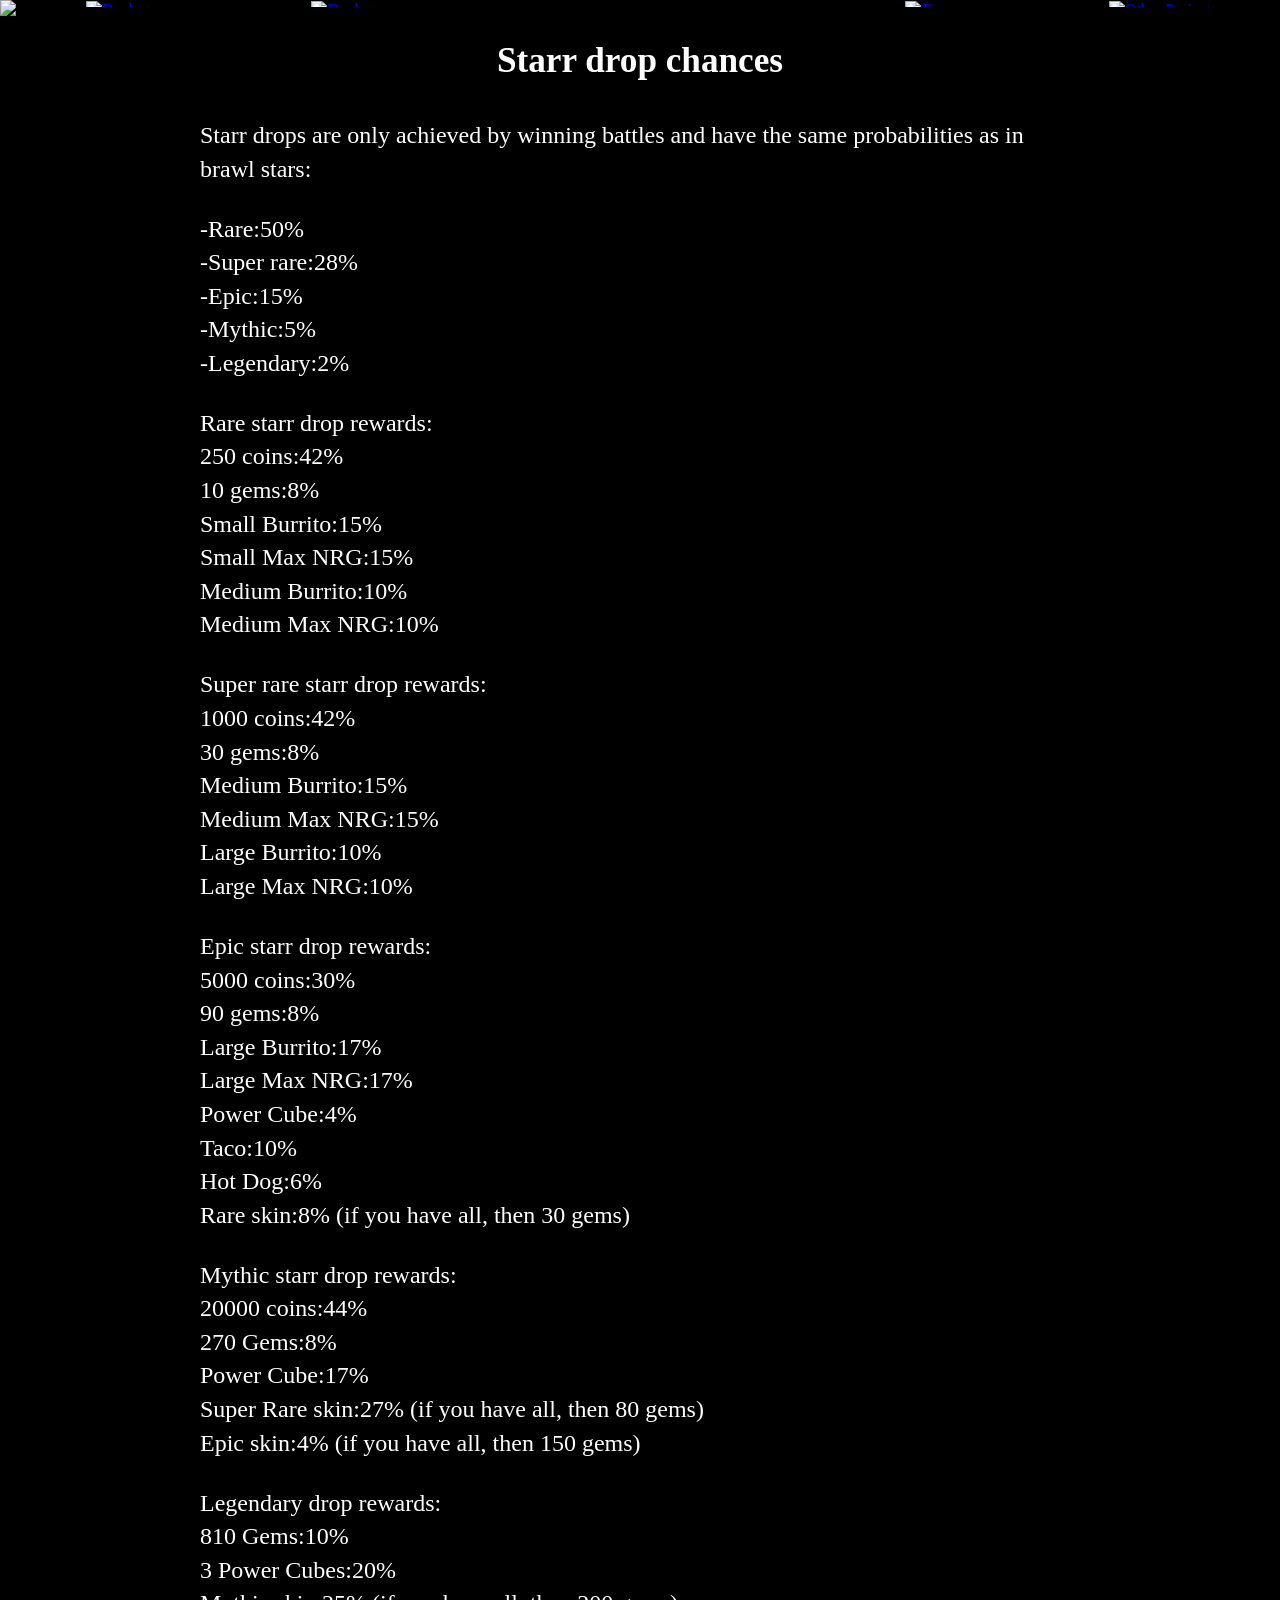
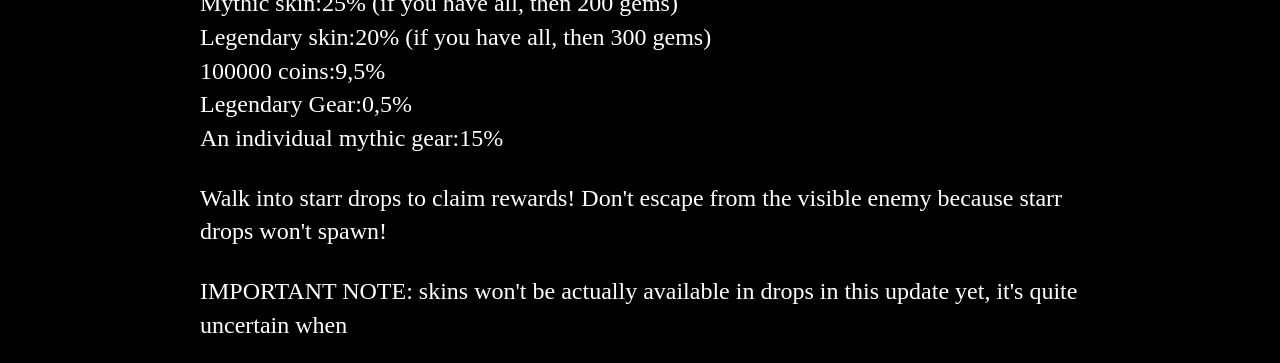
==== html/starrdrops.html @ cd02e2c9 "Add files via upload" ====
<!doctype html>
<html lang="en">
  <head>
    <meta charset="UTF-8" />
    <meta name="viewport" content="width=device-width, initial-scale=1.0" />
    <link rel="stylesheet" href="../css/style.css" />
    <link rel="icon" type="image/x-icon" href="../icon/icon.ico" />
    <title>Tank Counters Beat-up</title>
  </head>
  <body class="body">
    <nav>
      <div class="mycontainer">
        <a href="download.html">
          <div class="div">
            <img class="divimg" src="../images/nav/download.png" alt="Devlog" />
          </div>
        </a>
        <a href="devlog.html">
          <div class="div">
            <img class="divimg" src="../images/nav/devlog.png" alt="Devlog" />
          </div>
        </a>
        <a href="../index.html">
          <div class="div2"></div>
        </a>
        <a href="teasers.html">
          <div class="div3">
            <img class="divimg" src="../images/nav/teasers.png" alt="Teasers" />
          </div>
        </a>
        <a href="other.html">
          <div class="div3">
            <img
              class="divimg"
              src="../images/nav/other.png"
              alt="Other Projects"
            />
          </div>
        </a>
      </div>
      <div>
        <img src="../images/body/header.png" alt="nav" class="header" />
      </div>
    </nav>
    <div class="div4">
      <h1 class="text1" style="text-align: center">Starr drop chances</h1>
      <p class="text">
        Starr drops are only achieved by winning battles and have the same
        probabilities as in brawl stars:
      </p>
      <p class="text">
        -Rare:50%
        <br />
        -Super rare:28%
        <br />
        -Epic:15%
        <br />
        -Mythic:5%
        <br />
        -Legendary:2%
      </p>
      <p class="text">
        Rare starr drop rewards:
        <br />
        250 coins:42%
        <br />
        10 gems:8%
        <br />
        Small Burrito:15%
        <br />
        Small Max NRG:15%
        <br />
        Medium Burrito:10%
        <br />
        Medium Max NRG:10%
      </p>
      <p class="text">
        Super rare starr drop rewards:
        <br />
        1000 coins:42%
        <br />
        30 gems:8%
        <br />
        Medium Burrito:15%
        <br />
        Medium Max NRG:15%
        <br />
        Large Burrito:10%
        <br />
        Large Max NRG:10%
      </p>
      <p class="text">
        Epic starr drop rewards:
        <br />
        5000 coins:30%
        <br />
        90 gems:8%
        <br />
        Large Burrito:17%
        <br />
        Large Max NRG:17%
        <br />
        Power Cube:4%
        <br />
        Taco:10%
        <br />
        Hot Dog:6%
        <br />
        Rare skin:8% (if you have all, then 30 gems)
      </p>
      <p class="text">
        Mythic starr drop rewards:
        <br />
        20000 coins:44%
        <br />
        270 Gems:8%
        <br />
        Power Cube:17%
        <br />
        Super Rare skin:27% (if you have all, then 80 gems)
        <br />
        Epic skin:4% (if you have all, then 150 gems)
      </p>
      <p class="text">
        Legendary drop rewards:
        <br />
        810 Gems:10%
        <br />
        3 Power Cubes:20%
        <br />
        Mythic skin:25% (if you have all, then 200 gems)
        <br />
        Legendary skin:20% (if you have all, then 300 gems)
        <br />
        100000 coins:9,5%
        <br />
        Legendary Gear:0,5%
        <br />
        An individual mythic gear:15%
      </p>
      <p class="text">
        Walk into starr drops to claim rewards! Don't escape from the visible
        enemy because starr drops won't spawn!
      </p>
      <p class="text" style="margin-bottom: 0%">
        IMPORTANT NOTE: skins won't be actually available in drops in this
        update yet, it's quite uncertain when
      </p>
    </div>
    <footer></footer>
  </body>
</html>
---- css/style.css ----
/* RESET & GLOBAL BOX-SIZING */
*, *::before, *::after {
  margin: 0;
  padding: 0;
  box-sizing: border-box;
}

html, body {
  max-width: 100%;
  overflow-x: hidden;
  width: 100%;
}

/* FONTS */
@font-face {
  font-family: tcb;
  src: url(../fonts/tcb.ttf);
}

/* BODY */
.body {
  background-image: url("../images/body/background.png");
  background-size: 1600px auto;
  background-repeat: repeat-y;
  background-color: black;
  align-items: center;
  display: flex;
  flex-direction: column;
  background-position: top center;
  margin-bottom: 0;
  min-height: 100vh;
  width: 100%;
}

/* NAVIGATION & HEADER */
nav, header {
  position: relative;
  width: 100%;
  max-width: 1600px;
  margin: 0 auto;
}

.header {
  width: 100%;
  height: auto;
  display: block;
}

/* CONTAINER WITH ALL THE NAVIGATION BLOCKS */
.mycontainer {
  display: grid;
  grid-template-columns: 18.3% 17% 29.4% 17% 18.3%;
  width: 100%;
  height: 100%;
  position: absolute;
  top: 0;
  left: 0;
  background-image: none;
}

.mycontainer > a {
  display: flex;
  align-items: center;
  justify-content: center;
  text-decoration: none;
  height: 44%;
  width: 100%;
  transition: transform 0.15s ease, filter 0.15s ease;
}

.mycontainer > a:hover {
  transform: translateY(-2px);
  filter: brightness(1.2);
}

.mycontainer > a:active {
  transform: translateY(1px);
  filter: brightness(0.9);
}

/* 3rd item is the middle logo button linking to home */
.mycontainer > a:nth-child(3) {
  height: 96%;
}

.mycontainer > a:nth-child(3):hover {
  transform: translateY(-2px) scale(1.02);
  filter: drop-shadow(0 0 10px rgba(255, 215, 0, 0.7));
}

.div,
.div3 {
  border: none;
  width: 100%;
  height: 100%;
  position: static;
  display: flex;
  align-items: center;
  justify-content: center;
  margin: 0;
}

.div2 {
  border: none;
  width: 100%;
  height: 100%;
  position: static;
  margin: 0;
}

.divimg {
  max-width: 90%;
  max-height: 75%;
  width: auto;
  height: auto;
  display: block;
  object-fit: contain;
}

/* CONTENT CONTAINER */
.div4 {
  border: none;
  width: 100%;
  max-width: 920px;
  padding: 20px;
  margin: 0 auto;
  box-sizing: border-box;
}

/* TEXT */
.text {
  color: white;
  font-family: tcb;
  font-size: clamp(1.1rem, 2vw, 1.5rem);
  margin-top: 3%;
  margin-bottom: 3%;
  line-height: 1.4;
  word-wrap: break-word;
}

.text1 {
  color: white;
  font-family: tcb;
  font-size: clamp(1.4rem, 3.2vw, 2.2rem);
  margin-bottom: 4%;
  line-height: 1.3;
  word-wrap: break-word;
}

/* DIV4 CONTAINERS IN INDEX.HTML */
.cont1,
.cont2,
.cont3,
.cont4,
.cont5,
.cont6,
.cont7,
.cont8 {
  display: grid;
  grid-template-columns: 1fr 1fr;
  align-items: center;
  gap: 30px;
  margin-top: clamp(40px, 8vw, 160px);
  margin-bottom: clamp(40px, 8vw, 160px);
  width: 100%;
}

.cont1,
.cont3 {
  grid-template-columns: 55% 45%;
}

.cont8 {
  margin-bottom: clamp(30px, 5vw, 60px);
}

/* Wrap icon groups inside containers */
.cont2 p,
.cont4 p,
.cont5 p,
.cont6 p,
.cont7 p,
.cont8 p {
  display: flex;
  flex-wrap: wrap;
  justify-content: center;
  align-items: center;
  gap: 8px;
}

/* Screenshot comparison container at end of index.html */
.div4 > div:last-child {
  width: 100%;
  margin-top: 20px;
  display: flex;
  justify-content: space-between;
  align-items: center;
  gap: 20px;
}

.div4 > div:last-child img {
  width: 48% !important;
  float: none !important;
  height: auto;
}

/* DEVLOG CONTAINERS */
.dev_01_1,
.dev_01_2,
.dev_01_3,
.dev_01_4,
.dev_01_5 {
  display: grid;
  grid-template-columns: 1fr 1fr;
  align-items: center;
  gap: 20px;
  margin-top: 3%;
  margin-bottom: 3%;
  width: 100%;
}

.dev_01_1 {
  grid-template-columns: 45% 55%;
}

.dev_01_2 {
  grid-template-columns: 55% 45%;
}

.dev_01_3 {
  grid-template-columns: 40% 60%;
}

.dev_01_4 {
  grid-template-columns: 60% 40%;
}

.dev_01_5 {
  grid-template-columns: 45% 55%;
}

/* IMAGES & MEDIA */
img {
  max-width: 100%;
  height: auto;
}

/* Preserve original height for action buttons */
img[height="32px"] {
  height: 32px !important;
  width: auto !important;
  max-width: 90%;
}

/* FORM ELEMENTS */
textarea {
  width: 100%;
  max-width: 100%;
  box-sizing: border-box;
}

button[type="submit"] {
  font-family: tcb, sans-serif;
  font-size: 1.1rem;
  padding: 8px 16px;
  cursor: pointer;
  margin-top: 10px;
}

/* RESPONSIVE MEDIA QUERIES */

/* Tablets and small laptops (<= 860px) */
@media (max-width: 860px) {
  .cont1,
  .cont2,
  .cont3,
  .cont4,
  .cont5,
  .cont6,
  .cont7,
  .cont8 {
    grid-template-columns: 1fr !important;
    gap: 20px;
    text-align: center;
  }

  .dev_01_1,
  .dev_01_2,
  .dev_01_3,
  .dev_01_4,
  .dev_01_5 {
    grid-template-columns: 1fr !important;
    gap: 20px;
    text-align: left;
  }

  .cont1 h1,
  .cont2 h1,
  .cont3 h1,
  .cont4 h1,
  .cont5 h1,
  .cont6 h1,
  .cont7 h1,
  .cont8 h1 {
    text-align: center !important;
    margin-top: 0 !important;
  }

  /* Center standalone screenshots */
  .cont1 img,
  .cont3 img,
  .dev_01_4 img,
  .dev_01_5 img {
    margin: 0 auto;
    display: block;
  }

  /* Bottom screenshots stack cleanly */
  .div4 > div:last-child {
    flex-direction: column;
  }

  .div4 > div:last-child img {
    width: 100% !important;
  }
}

/* Mobile Devices (<= 480px) */
@media (max-width: 480px) {
  .div4 {
    padding: 12px;
  }

  .cont1,
  .cont2,
  .cont3,
  .cont4,
  .cont5,
  .cont6,
  .cont7,
  .cont8 {
    margin-top: 35px;
    margin-bottom: 35px;
  }

  .mycontainer > a {
    height: 48%;
  }

  .divimg {
    max-width: 95%;
    max-height: 80%;
  }
}
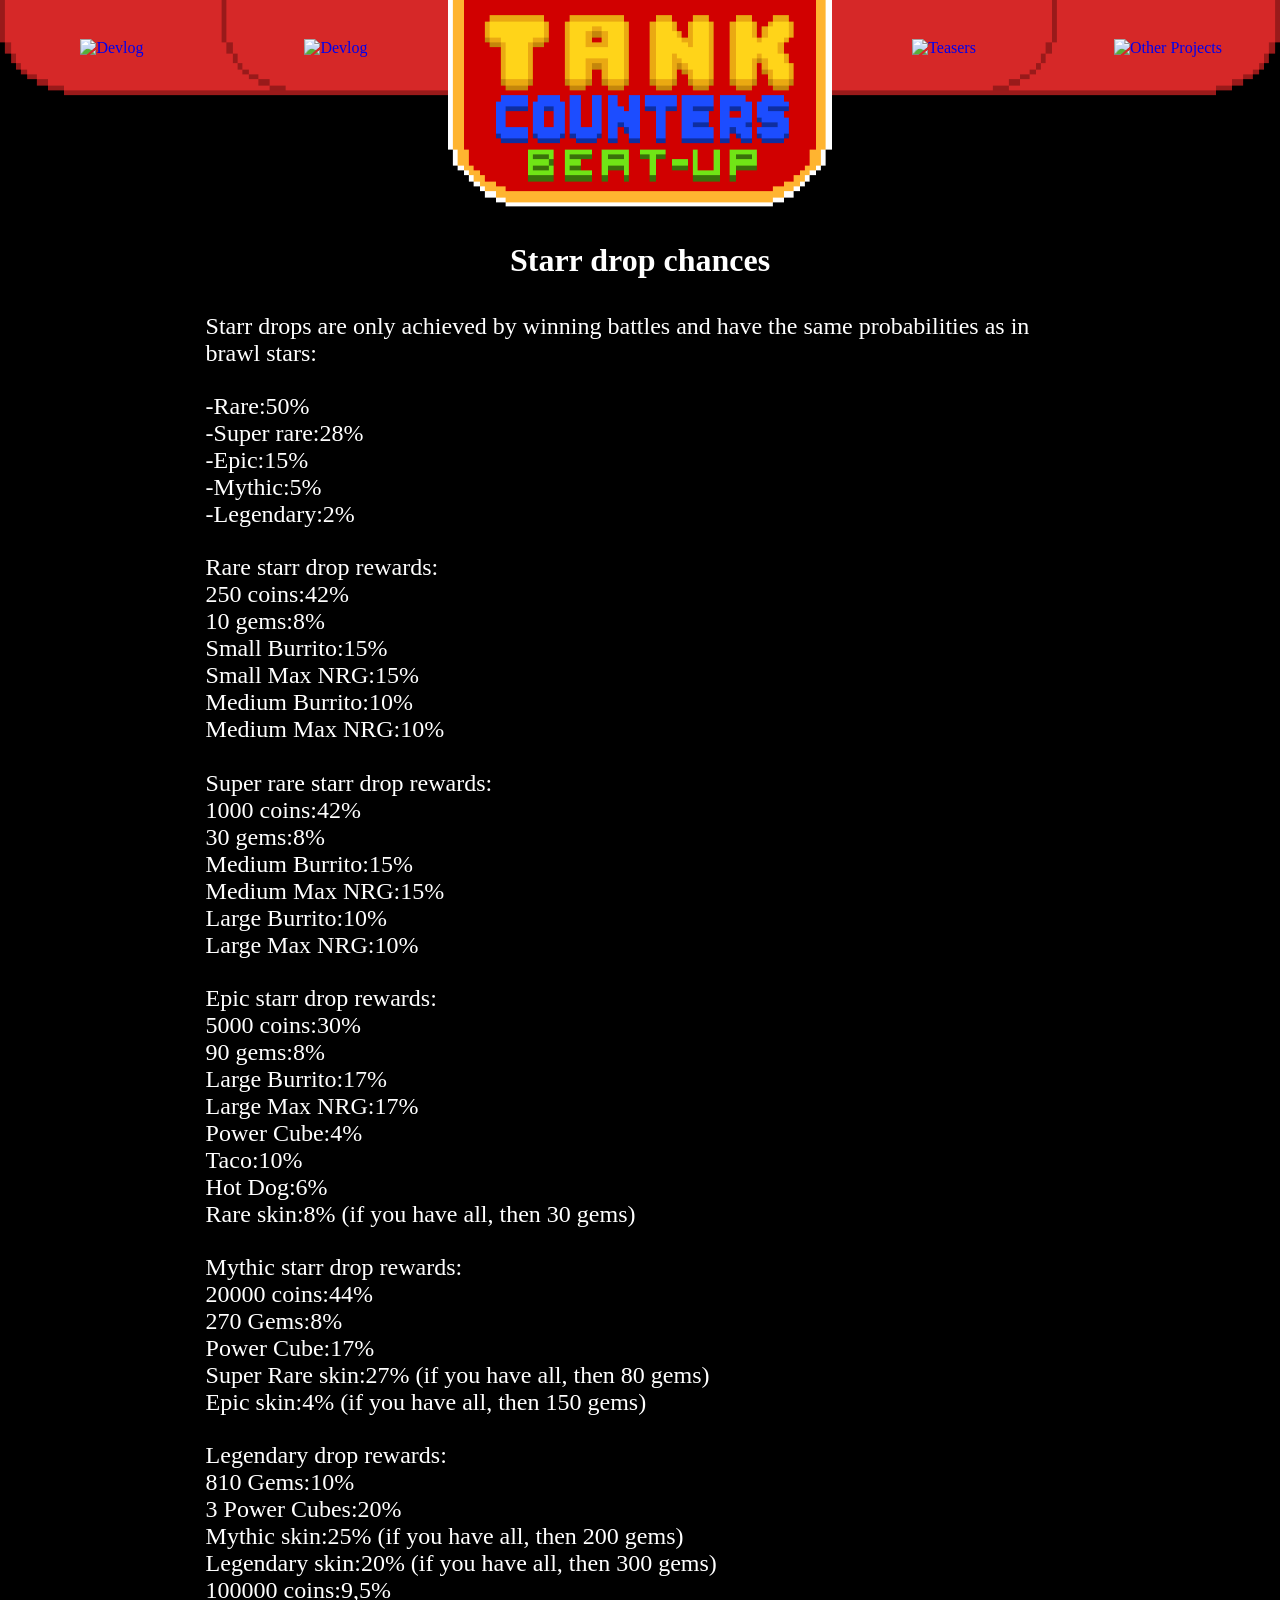
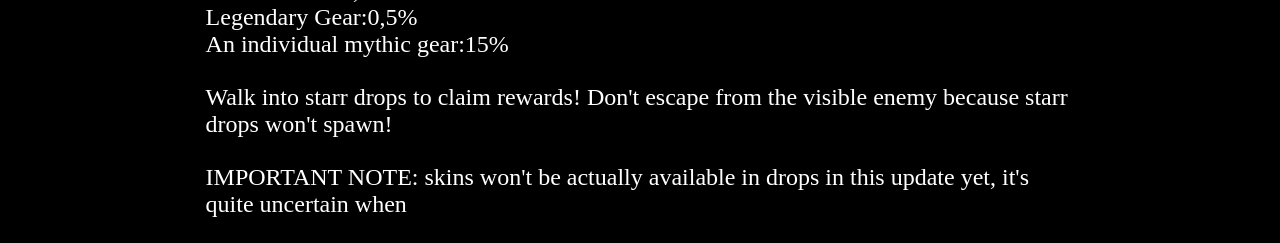
==== commit 96f05121: "Add files via upload" ====
--- a/html/starrdrops.html
+++ b/html/starrdrops.html
@@ -150,4 +150,3 @@
     <footer></footer>
   </body>
 </html>
-
--- a/css/style.css
+++ b/css/style.css
@@ -1,23 +1,18 @@
-/* RESET & GLOBAL BOX-SIZING */
+/* BODY */
+
 *, *::before, *::after {
+  box-sizing: border-box;
   margin: 0;
   padding: 0;
-  box-sizing: border-box;
 }
 
 html, body {
+  margin: 0;
+  padding: 0;
   max-width: 100%;
   overflow-x: hidden;
-  width: 100%;
-}
-
-/* FONTS */
-@font-face {
-  font-family: tcb;
-  src: url(../fonts/tcb.ttf);
-}
-
-/* BODY */
+}
+
 .body {
   background-image: url("../images/body/background.png");
   background-size: 1600px auto;
@@ -27,12 +22,12 @@
   display: flex;
   flex-direction: column;
   background-position: top center;
-  margin-bottom: 0;
+  margin-bottom: 0px;
   min-height: 100vh;
-  width: 100%;
-}
-
-/* NAVIGATION & HEADER */
+}
+
+/* HEADER & NAVIGATION */
+
 nav, header {
   position: relative;
   width: 100%;
@@ -49,7 +44,7 @@
 /* CONTAINER WITH ALL THE NAVIGATION BLOCKS */
 .mycontainer {
   display: grid;
-  grid-template-columns: 18.3% 17% 29.4% 17% 18.3%;
+  grid-template-columns: 17.5% 17.5% 30% 17.5% 17.5%;
   width: 100%;
   height: 100%;
   position: absolute;
@@ -78,7 +73,7 @@
   filter: brightness(0.9);
 }
 
-/* 3rd item is the middle logo button linking to home */
+/* Middle logo button linking to home */
 .mycontainer > a:nth-child(3) {
   height: 96%;
 }
@@ -109,168 +104,203 @@
 }
 
 .divimg {
-  max-width: 90%;
-  max-height: 75%;
+  max-width: 85%;
+  max-height: 71%;
   width: auto;
   height: auto;
   display: block;
   object-fit: contain;
 }
 
-/* CONTENT CONTAINER */
+/* TEXT BLOCK */
+
 .div4 {
   border: none;
-  width: 100%;
-  max-width: 920px;
-  padding: 20px;
+  width: 920px;
+  max-width: 95%;
+  padding: 2%;
   margin: 0 auto;
-  box-sizing: border-box;
-}
-
-/* TEXT */
-.text {
-  color: white;
-  font-family: tcb;
-  font-size: clamp(1.1rem, 2vw, 1.5rem);
-  margin-top: 3%;
-  margin-bottom: 3%;
-  line-height: 1.4;
-  word-wrap: break-word;
-}
-
-.text1 {
-  color: white;
-  font-family: tcb;
-  font-size: clamp(1.4rem, 3.2vw, 2.2rem);
+}
+
+/* DIV4 CONTAINERS IN INDEX.HTML */
+
+.cont1 {
+  margin-top: 15%;
+  margin-bottom: 20%;
+  display: grid;
+  grid-template-columns: 55% 45%;
+}
+
+.cont2 {
+  grid-template-columns: 50% 50%;
+}
+
+.cont3 {
+  grid-template-columns: 55% 45%;
+}
+
+.cont4 {
+  grid-template-columns: 50% 50%;
+}
+
+.cont5 {
+  grid-template-columns: 50% 50%;
+}
+
+.cont6 {
+  grid-template-columns: 50% 50%;
+}
+
+.cont7 {
+  grid-template-columns: 50% 50%;
+}
+
+.cont8 {
   margin-bottom: 4%;
-  line-height: 1.3;
-  word-wrap: break-word;
-}
-
-/* DIV4 CONTAINERS IN INDEX.HTML */
-.cont1,
+  display: grid;
+  grid-template-columns: 50% 50%;
+}
+
 .cont2,
 .cont3,
 .cont4,
 .cont5,
 .cont6,
-.cont7,
-.cont8 {
-  display: grid;
-  grid-template-columns: 1fr 1fr;
-  align-items: center;
-  gap: 30px;
-  margin-top: clamp(40px, 8vw, 160px);
-  margin-bottom: clamp(40px, 8vw, 160px);
-  width: 100%;
-}
-
-.cont1,
-.cont3 {
+.cont7 {
+  display: grid;
+  margin-top: 20%;
+  margin-bottom: 20%;
+}
+
+/* DIV4 CONTAINERS IN DEVLOG 0.1 */
+
+.dev_01_1 {
+  display: grid;
+  margin-top: 3%;
+  margin-bottom: 3%;
+  grid-template-columns: 45% 55%;
+}
+
+.dev_01_2 {
+  display: grid;
+  margin-top: 3%;
+  margin-bottom: 3%;
   grid-template-columns: 55% 45%;
 }
 
-.cont8 {
-  margin-bottom: clamp(30px, 5vw, 60px);
-}
-
-/* Wrap icon groups inside containers */
-.cont2 p,
-.cont4 p,
-.cont5 p,
-.cont6 p,
-.cont7 p,
-.cont8 p {
-  display: flex;
-  flex-wrap: wrap;
-  justify-content: center;
-  align-items: center;
-  gap: 8px;
-}
-
-/* Screenshot comparison container at end of index.html */
-.div4 > div:last-child {
-  width: 100%;
-  margin-top: 20px;
-  display: flex;
-  justify-content: space-between;
-  align-items: center;
-  gap: 20px;
-}
-
-.div4 > div:last-child img {
-  width: 48% !important;
-  float: none !important;
-  height: auto;
-}
-
-/* DEVLOG CONTAINERS */
-.dev_01_1,
-.dev_01_2,
-.dev_01_3,
-.dev_01_4,
+.dev_01_3 {
+  display: grid;
+  margin-top: 3%;
+  margin-bottom: 3%;
+  grid-template-columns: 40% 60%;
+}
+
 .dev_01_5 {
   display: grid;
-  grid-template-columns: 1fr 1fr;
-  align-items: center;
-  gap: 20px;
-  margin-top: 3%;
-  margin-bottom: 3%;
-  width: 100%;
-}
-
-.dev_01_1 {
+  margin-top: 3%;
+  margin-bottom: 3%;
   grid-template-columns: 45% 55%;
 }
 
-.dev_01_2 {
-  grid-template-columns: 55% 45%;
-}
-
-.dev_01_3 {
-  grid-template-columns: 40% 60%;
-}
-
-.dev_01_4 {
-  grid-template-columns: 60% 40%;
-}
-
-.dev_01_5 {
-  grid-template-columns: 45% 55%;
-}
-
-/* IMAGES & MEDIA */
-img {
-  max-width: 100%;
-  height: auto;
-}
-
-/* Preserve original height for action buttons */
-img[height="32px"] {
+/* TEXT */
+
+@font-face {
+  font-family: tcb;
+  src: url(../fonts/tcb.ttf);
+}
+
+.text {
+  color: white;
+  font-family: tcb;
+  font-size: x-large;
+  margin-top: 3%;
+  margin-bottom: 3%;
+}
+
+.text1 {
+  color: white;
+  font-family: tcb;
+  margin-bottom: 4%;
+}
+
+/* ACTION BUTTONS (DOWNLOAD, DROP CHANCES, DEVLOG LIST) */
+
+img[height="32px"],
+img[height="32"] {
   height: 32px !important;
   width: auto !important;
   max-width: 90%;
+  display: inline-block;
+  vertical-align: middle;
+  transition: transform 0.1s ease;
+}
+
+a:hover img[height="32px"],
+a:hover img[height="32"] {
+  transform: translateY(-1px);
+}
+
+a:active img[height="32px"],
+a:active img[height="32"] {
+  transform: translateY(1px) scale(0.98);
 }
 
 /* FORM ELEMENTS */
+
 textarea {
-  width: 100%;
   max-width: 100%;
   box-sizing: border-box;
 }
 
-button[type="submit"] {
-  font-family: tcb, sans-serif;
-  font-size: 1.1rem;
-  padding: 8px 16px;
-  cursor: pointer;
-  margin-top: 10px;
-}
-
 /* RESPONSIVE MEDIA QUERIES */
 
-/* Tablets and small laptops (<= 860px) */
 @media (max-width: 860px) {
+  .div4 {
+    width: 100%;
+    max-width: 100%;
+    padding: 16px;
+  }
+
+  .text {
+    font-size: 1.15rem;
+    line-height: 1.4;
+  }
+
+  .text1 {
+    font-size: 1.5rem;
+    line-height: 1.3;
+  }
+
+  /* Single-column stacking for mobile/tablets */
+  .cont1,
+  .cont2,
+  .cont3,
+  .cont4,
+  .cont5,
+  .cont6,
+  .cont7,
+  .cont8,
+  .dev_01_1,
+  .dev_01_2,
+  .dev_01_3,
+  .dev_01_5 {
+    grid-template-columns: 1fr !important;
+    margin-top: 35px !important;
+    margin-bottom: 35px !important;
+  }
+
+  /* Reset vertical alignment offsets on mobile */
+  .cont1 h1,
+  .cont3 h1,
+  .dev_01_1 img,
+  .dev_01_2 img {
+    margin-top: 15px !important;
+  }
+
+  .dev_01_2 div {
+    margin-left: 0 !important;
+  }
+
   .cont1,
   .cont2,
   .cont3,
@@ -279,19 +309,7 @@
   .cont6,
   .cont7,
   .cont8 {
-    grid-template-columns: 1fr !important;
-    gap: 20px;
     text-align: center;
-  }
-
-  .dev_01_1,
-  .dev_01_2,
-  .dev_01_3,
-  .dev_01_4,
-  .dev_01_5 {
-    grid-template-columns: 1fr !important;
-    gap: 20px;
-    text-align: left;
   }
 
   .cont1 h1,
@@ -303,46 +321,48 @@
   .cont7 h1,
   .cont8 h1 {
     text-align: center !important;
-    margin-top: 0 !important;
-  }
-
-  /* Center standalone screenshots */
-  .cont1 img,
-  .cont3 img,
-  .dev_01_4 img,
-  .dev_01_5 img {
-    margin: 0 auto;
+  }
+
+  /* Wrap icons cleanly on mobile */
+  .cont2 p,
+  .cont4 p,
+  .cont5 p,
+  .cont6 p,
+  .cont7 p,
+  .cont8 p {
+    display: flex;
+    flex-wrap: wrap;
+    justify-content: center;
+    align-items: center;
+    gap: 8px;
+  }
+
+  /* Full-width responsive screenshots on mobile (excluding buttons and inline icons) */
+  .div4 img:not([height]):not(.divimg) {
+    max-width: 100%;
+    height: auto;
+  }
+
+  .div4 img[style*="width: 47%"] {
+    width: 100% !important;
+    float: none !important;
+    margin: 10px auto !important;
     display: block;
   }
 
-  /* Bottom screenshots stack cleanly */
-  .div4 > div:last-child {
-    flex-direction: column;
-  }
-
-  .div4 > div:last-child img {
-    width: 100% !important;
-  }
-}
-
-/* Mobile Devices (<= 480px) */
+  img[height="32px"],
+  img[height="32"] {
+    height: 32px !important;
+    width: auto !important;
+    max-width: 90%;
+  }
+}
+
 @media (max-width: 480px) {
   .div4 {
     padding: 12px;
   }
 
-  .cont1,
-  .cont2,
-  .cont3,
-  .cont4,
-  .cont5,
-  .cont6,
-  .cont7,
-  .cont8 {
-    margin-top: 35px;
-    margin-bottom: 35px;
-  }
-
   .mycontainer > a {
     height: 48%;
   }
@@ -352,3 +372,4 @@
     max-height: 80%;
   }
 }
+
